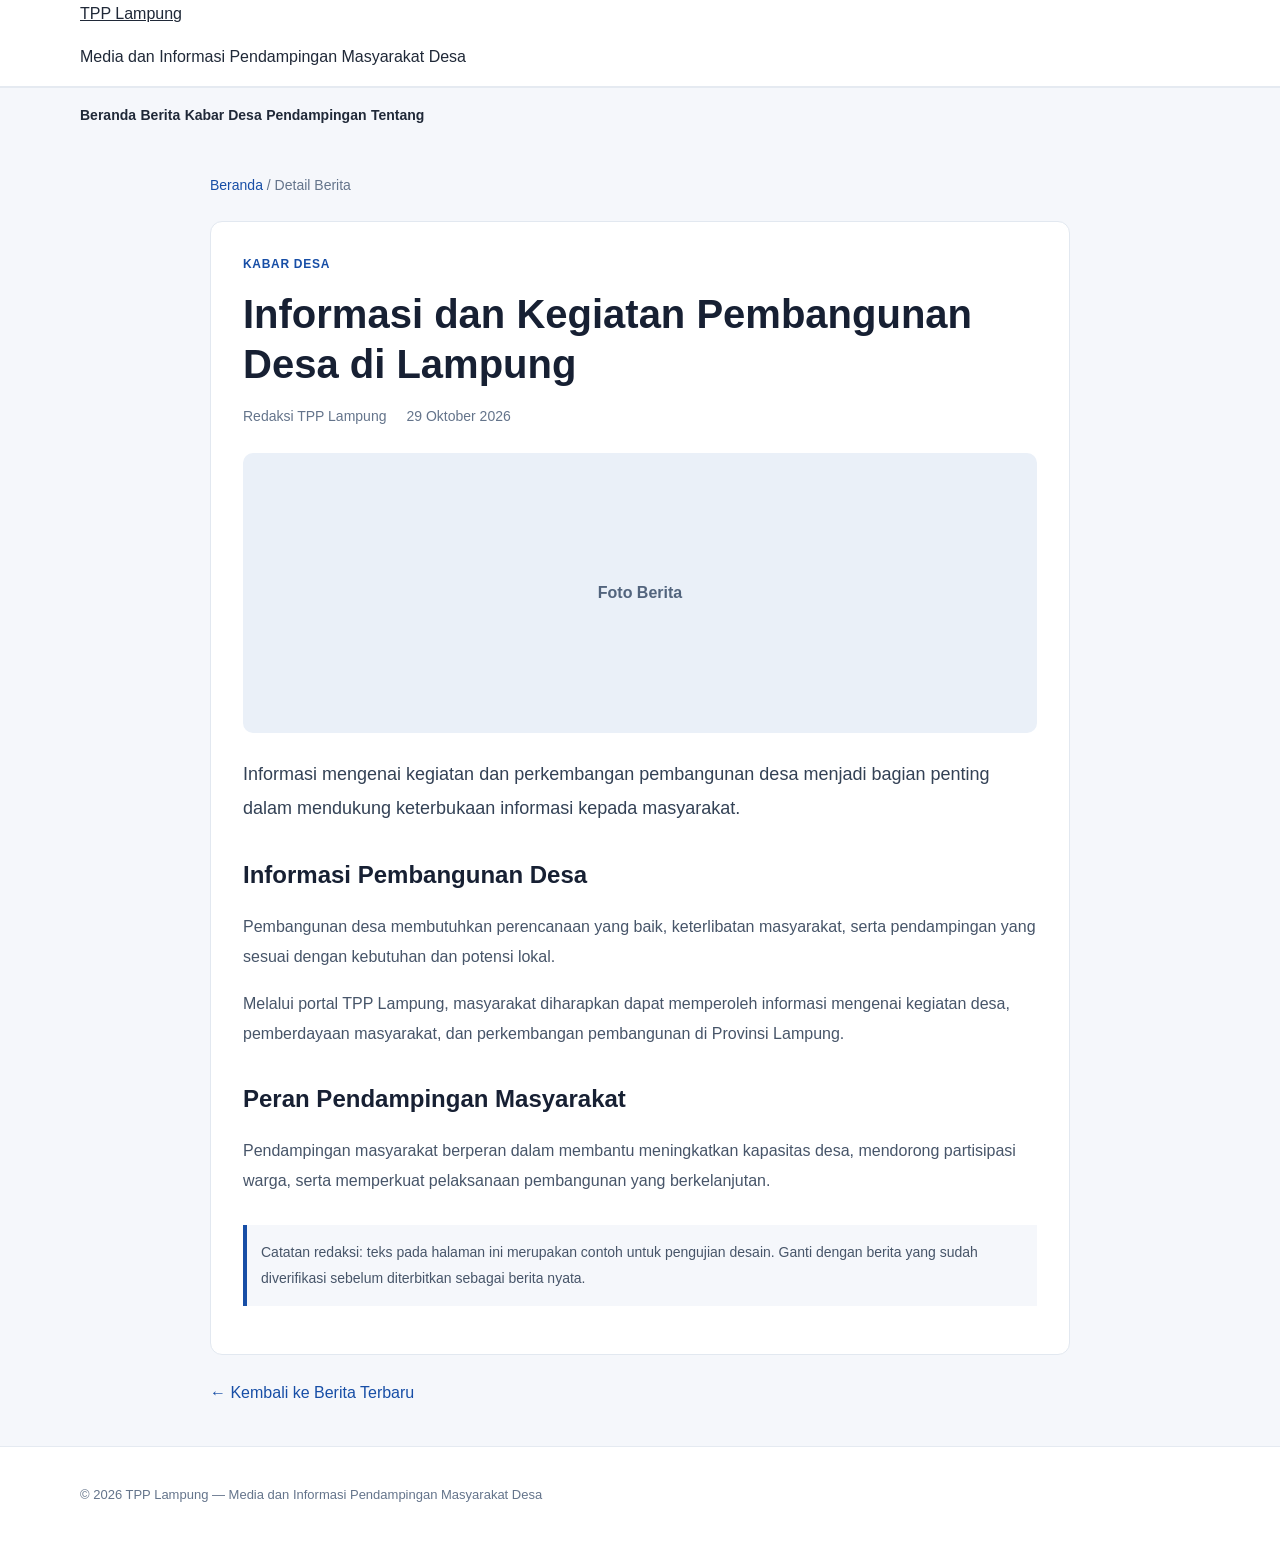
==== berita-detail.html @ 14882cbf "Menambahkan halaman detail berita" ====
<!DOCTYPE html>
<html lang="id">
<head>
  <meta charset="UTF-8">
  <meta name="viewport" content="width=device-width, initial-scale=1.0">
  <meta
    name="description"
    content="Berita dan informasi pendampingan masyarakat desa di Provinsi Lampung."
  >
  <title>Detail Berita | TPP Lampung</title>

  <link rel="stylesheet" href="style.css">
</head>
<body>
  <header class="site-header">
    <div class="container">
      <a class="brand" href="index.html">TPP Lampung</a>
      <p class="tagline">
        Media dan Informasi Pendampingan Masyarakat Desa
      </p>
    </div>
  </header>

  <nav class="site-nav">
    <div class="container">
      <a href="index.html">Beranda</a>
      <a href="index.html#berita">Berita</a>
      <a href="index.html#kabar-desa">Kabar Desa</a>
      <a href="index.html#pendampingan">Pendampingan</a>
      <a href="index.html#tentang">Tentang</a>
    </div>
  </nav>

  <main class="container article-page">
    <p class="breadcrumb">
      <a href="index.html">Beranda</a> / Detail Berita
    </p>

    <article class="article-detail">
      <div class="category">Kabar Desa</div>

      <h1>
        Informasi dan Kegiatan Pembangunan Desa di Lampung
      </h1>

      <div class="article-meta">
        <span>Redaksi TPP Lampung</span>
        <span>29 Oktober 2026</span>
      </div>

      <div class="article-image-placeholder">
        <span>Foto Berita</span>
      </div>

      <p class="article-lead">
        Informasi mengenai kegiatan dan perkembangan pembangunan
        desa menjadi bagian penting dalam mendukung keterbukaan
        informasi kepada masyarakat.
      </p>

      <h2>Informasi Pembangunan Desa</h2>

      <p>
        Pembangunan desa membutuhkan perencanaan yang baik,
        keterlibatan masyarakat, serta pendampingan yang sesuai
        dengan kebutuhan dan potensi lokal.
      </p>

      <p>
        Melalui portal TPP Lampung, masyarakat diharapkan dapat
        memperoleh informasi mengenai kegiatan desa, pemberdayaan
        masyarakat, dan perkembangan pembangunan di Provinsi Lampung.
      </p>

      <h2>Peran Pendampingan Masyarakat</h2>

      <p>
        Pendampingan masyarakat berperan dalam membantu meningkatkan
        kapasitas desa, mendorong partisipasi warga, serta memperkuat
        pelaksanaan pembangunan yang berkelanjutan.
      </p>

      <p class="article-note">
        Catatan redaksi: teks pada halaman ini merupakan contoh
        untuk pengujian desain. Ganti dengan berita yang sudah
        diverifikasi sebelum diterbitkan sebagai berita nyata.
      </p>
    </article>

    <p class="back-link">
      <a href="index.html#berita">← Kembali ke Berita Terbaru</a>
    </p>
  </main>

  <footer class="site-footer">
    <div class="container">
      <p>
        © 2026 TPP Lampung — Media dan Informasi Pendampingan
        Masyarakat Desa
      </p>
    </div>
  </footer>
</body>
</html>
---- style.css ----
/* ========================================
   TPP LAMPUNG - STYLE UTAMA
   Portal berita dan informasi desa
======================================== */

:root {
  --primary: #174ea6;
  --primary-dark: #123b7a;
  --text: #202938;
  --muted: #64748b;
  --border: #e5eaf1;
  --background: #f5f7fb;
  --white: #ffffff;
  --radius: 12px;
  --container: 1120px;
}

* {
  box-sizing: border-box;
}

html {
  scroll-behavior: smooth;
}

body {
  margin: 0;
  font-family: Arial, Helvetica, sans-serif;
  color: var(--text);
  background: var(--background);
  line-height: 1.7;
}

a {
  color: inherit;
}

.container {
  width: min(var(--container), 92%);
  margin-inline: auto;
}

/* HEADER DAN IDENTITAS */

header {
  background: var(--white);
  border-bottom: 1px solid var(--border);
}

.brand {
  padding: 22px 0 18px;
}

.brand h1 {
  margin: 0;
  color: var(--primary);
  font-size: clamp(25px, 4vw, 32px);
  font-weight: 800;
  letter-spacing: -0.8px;
}

.brand p {
  margin: 3px 0 0;
  color: var(--muted);
  font-size: 14px;
}

/* NAVIGASI */

nav {
  display: flex;
  flex-wrap: wrap;
  gap: 8px 24px;
  padding: 13px 0;
  border-top: 1px solid var(--border);
}

nav a {
  text-decoration: none;
  font-size: 14px;
  font-weight: 700;
  transition: color 0.2s ease;
}

nav a:hover,
nav a:focus-visible {
  color: var(--primary);
}

/* BANNER UTAMA */

.hero {
  margin-top: 28px;
  padding: clamp(24px, 5vw, 48px);
  overflow: hidden;
  border-radius: 16px;
  background: linear-gradient(120deg, #123b7a, #2467c7);
  color: var(--white);
}

.hero .label {
  font-size: 12px;
  font-weight: 800;
  letter-spacing: 1.5px;
  text-transform: uppercase;
}

.hero h2 {
  max-width: 680px;
  margin: 12px 0;
  font-size: clamp(28px, 5vw, 42px);
  line-height: 1.2;
  letter-spacing: -1px;
}

.hero p {
  max-width: 650px;
  margin: 0;
  color: #e5edff;
  font-size: 16px;
}

/* JUDUL BAGIAN */

.section-title {
  margin: 32px 0 16px;
  font-size: clamp(21px, 3vw, 26px);
  line-height: 1.3;
}

/* DAFTAR BERITA */

.news-grid {
  display: grid;
  grid-template-columns: repeat(3, minmax(0, 1fr));
  gap: 20px;
}

.news-card {
  min-width: 0;
  padding: 22px;
  border: 1px solid var(--border);
  border-radius: var(--radius);
  background: var(--white);
  box-shadow: 0 3px 12px rgb(20 40 80 / 4%);
  transition: transform 0.2s ease, box-shadow 0.2s ease;
}

.news-card:hover {
  transform: translateY(-3px);
  box-shadow: 0 8px 24px rgb(20 40 80 / 9%);
}

.category {
  color: var(--primary);
  font-size: 12px;
  font-weight: 800;
  letter-spacing: 0.7px;
  text-transform: uppercase;
}

.news-card h3 {
  margin: 10px 0;
  font-size: 19px;
  line-height: 1.45;
}

.news-card p {
  margin: 0;
  color: var(--muted);
  font-size: 14px;
}

/* TENTANG */

#tentang {
  margin-bottom: 36px;
}

#tentang p {
  max-width: 760px;
  color: var(--muted);
}

/* FOOTER */

footer {
  padding: 24px 0;
  border-top: 1px solid var(--border);
  background: var(--white);
  color: var(--muted);
  font-size: 13px;
}

/* TABLET */

@media (max-width: 760px) {
  .news-grid {
    grid-template-columns: repeat(2, minmax(0, 1fr));
    gap: 14px;
  }

  nav {
    gap: 10px 18px;
  }
}

/* PONSEL */

@media (max-width: 520px) {
  .news-grid {
    grid-template-columns: 1fr;
  }

  .hero {
    margin-top: 18px;
    border-radius: 12px;
  }

  .news-card {
    padding: 18px;
  }
}

/* AKSESIBILITAS */

@media (prefers-reduced-motion: reduce) {
  html {
    scroll-behavior: auto;
  }

  *,
  *::before,
  *::after {
    transition-duration: 0.01ms !important;
    animation-duration: 0.01ms !important;
  }
}

/* ==============================
   HALAMAN DETAIL BERITA
============================== */

.article-page {
  max-width: 900px;
  margin: 32px auto;
  padding: 0 20px;
}

.breadcrumb {
  margin-bottom: 24px;
  color: #64748b;
  font-size: 14px;
}

.breadcrumb a,
.back-link a {
  color: #174ea6;
  text-decoration: none;
}

.breadcrumb a:hover,
.back-link a:hover {
  text-decoration: underline;
}

.article-detail {
  background: #ffffff;
  border: 1px solid #e2e8f0;
  border-radius: 12px;
  padding: 32px;
}

.article-detail h1 {
  margin: 14px 0;
  color: #172033;
  font-size: clamp(28px, 4vw, 40px);
  line-height: 1.25;
}

.article-meta {
  display: flex;
  flex-wrap: wrap;
  gap: 8px 20px;
  margin: 16px 0 24px;
  color: #64748b;
  font-size: 14px;
}

.article-image-placeholder {
  min-height: 280px;
  display: flex;
  align-items: center;
  justify-content: center;
  margin: 24px 0;
  border-radius: 10px;
  background: #eaf0f8;
  color: #52647d;
  font-weight: 600;
}

.article-detail p {
  color: #475569;
  font-size: 16px;
  line-height: 1.9;
  margin: 16px 0;
}

.article-detail .article-lead {
  color: #334155;
  font-size: 18px;
  font-weight: 500;
}

.article-detail h2 {
  margin: 30px 0 12px;
  color: #172033;
  font-size: 24px;
}

.article-detail .article-note {
  margin-top: 28px;
  padding: 14px;
  border-left: 4px solid #174ea6;
  background: #f5f7fb;
  font-size: 14px;
}

.back-link {
  margin: 24px 0;
}

.site-footer {
  margin-top: 40px;
}

@media (max-width: 600px) {
  .article-page {
    padding: 0 14px;
    margin-top: 20px;
  }

  .article-detail {
    padding: 20px 16px;
  }

  .article-image-placeholder {
    min-height: 180px;
  }

  .article-detail .article-lead {
    font-size: 16px;
  }
}
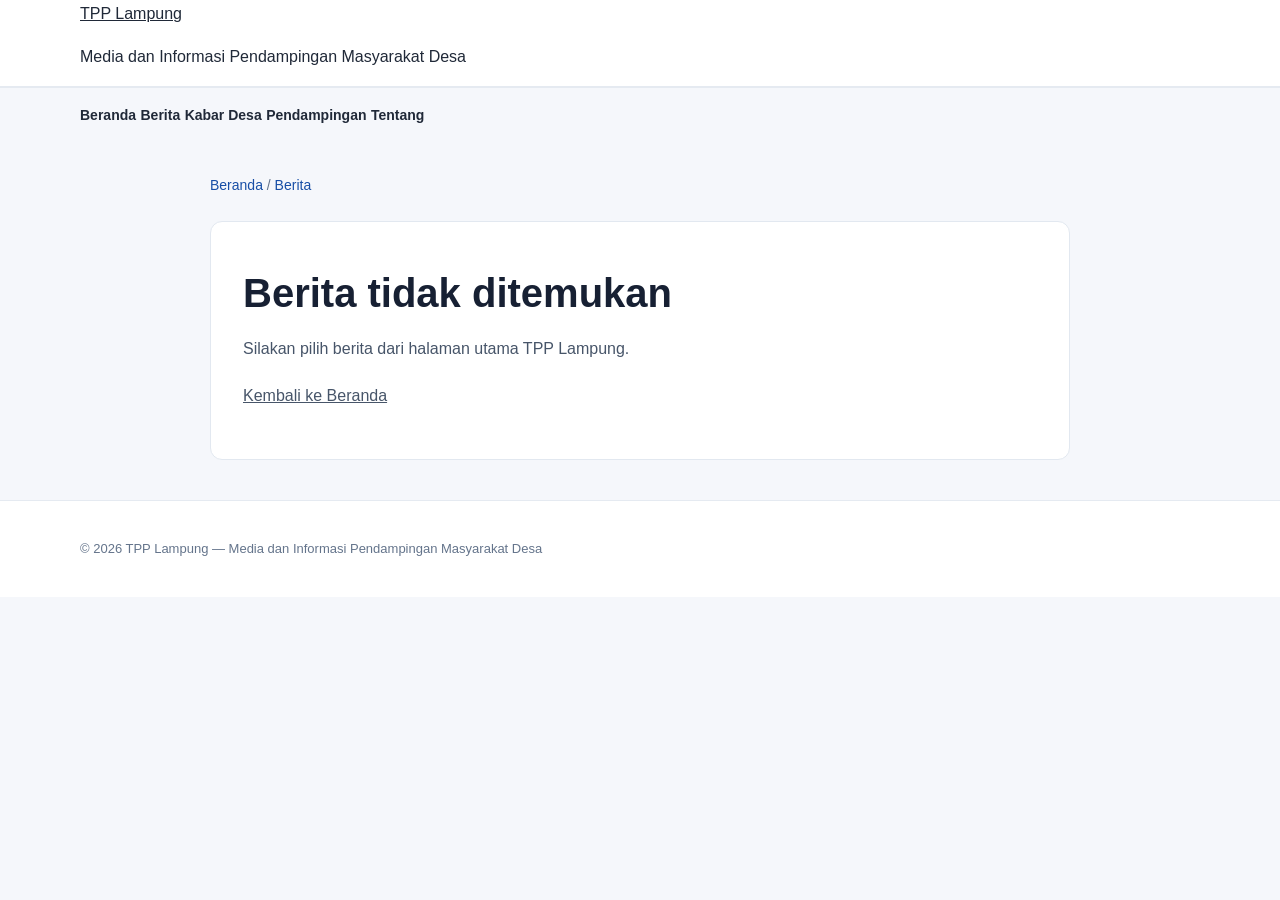
==== commit 0edf8e51: "Menambahkan isi berita dinamis" ====
--- a/berita-detail.html
+++ b/berita-detail.html
@@ -32,66 +32,30 @@
     </div>
   </nav>
 
-  <main class="container article-page">
-    <p class="breadcrumb">
-      <a href="index.html">Beranda</a> / Detail Berita
+  
+<main class="article-page">
+  <div class="breadcrumb">
+    <a href="index.html">Beranda</a> /
+    <a href="index.html#berita">Berita</a>
+  </div>
+
+  <article class="article-detail" id="isi-berita">
+    <div class="category">Kabar Desa</div>
+
+    <h1>Informasi dan Kegiatan Pembangunan Desa di Lampung</h1>
+
+    <div class="article-meta">
+      <span>Redaksi TPP Lampung</span>
+    </div>
+
+    <p class="article-lead">
+      Informasi mengenai pembangunan dan pemberdayaan masyarakat desa di Lampung.
     </p>
 
-    <article class="article-detail">
-      <div class="category">Kabar Desa</div>
+    <p>Memuat berita dan informasi seputar pembangunan desa.</p>
+  </article>
+</main>
 
-      <h1>
-        Informasi dan Kegiatan Pembangunan Desa di Lampung
-      </h1>
-
-      <div class="article-meta">
-        <span>Redaksi TPP Lampung</span>
-        <span>29 Oktober 2026</span>
-      </div>
-
-      <div class="article-image-placeholder">
-        <span>Foto Berita</span>
-      </div>
-
-      <p class="article-lead">
-        Informasi mengenai kegiatan dan perkembangan pembangunan
-        desa menjadi bagian penting dalam mendukung keterbukaan
-        informasi kepada masyarakat.
-      </p>
-
-      <h2>Informasi Pembangunan Desa</h2>
-
-      <p>
-        Pembangunan desa membutuhkan perencanaan yang baik,
-        keterlibatan masyarakat, serta pendampingan yang sesuai
-        dengan kebutuhan dan potensi lokal.
-      </p>
-
-      <p>
-        Melalui portal TPP Lampung, masyarakat diharapkan dapat
-        memperoleh informasi mengenai kegiatan desa, pemberdayaan
-        masyarakat, dan perkembangan pembangunan di Provinsi Lampung.
-      </p>
-
-      <h2>Peran Pendampingan Masyarakat</h2>
-
-      <p>
-        Pendampingan masyarakat berperan dalam membantu meningkatkan
-        kapasitas desa, mendorong partisipasi warga, serta memperkuat
-        pelaksanaan pembangunan yang berkelanjutan.
-      </p>
-
-      <p class="article-note">
-        Catatan redaksi: teks pada halaman ini merupakan contoh
-        untuk pengujian desain. Ganti dengan berita yang sudah
-        diverifikasi sebelum diterbitkan sebagai berita nyata.
-      </p>
-    </article>
-
-    <p class="back-link">
-      <a href="index.html#berita">← Kembali ke Berita Terbaru</a>
-    </p>
-  </main>
 
   <footer class="site-footer">
     <div class="container">
@@ -101,5 +65,6 @@
       </p>
     </div>
   </footer>
+  <script src="script.js"></script>
 </body>
 </html>
